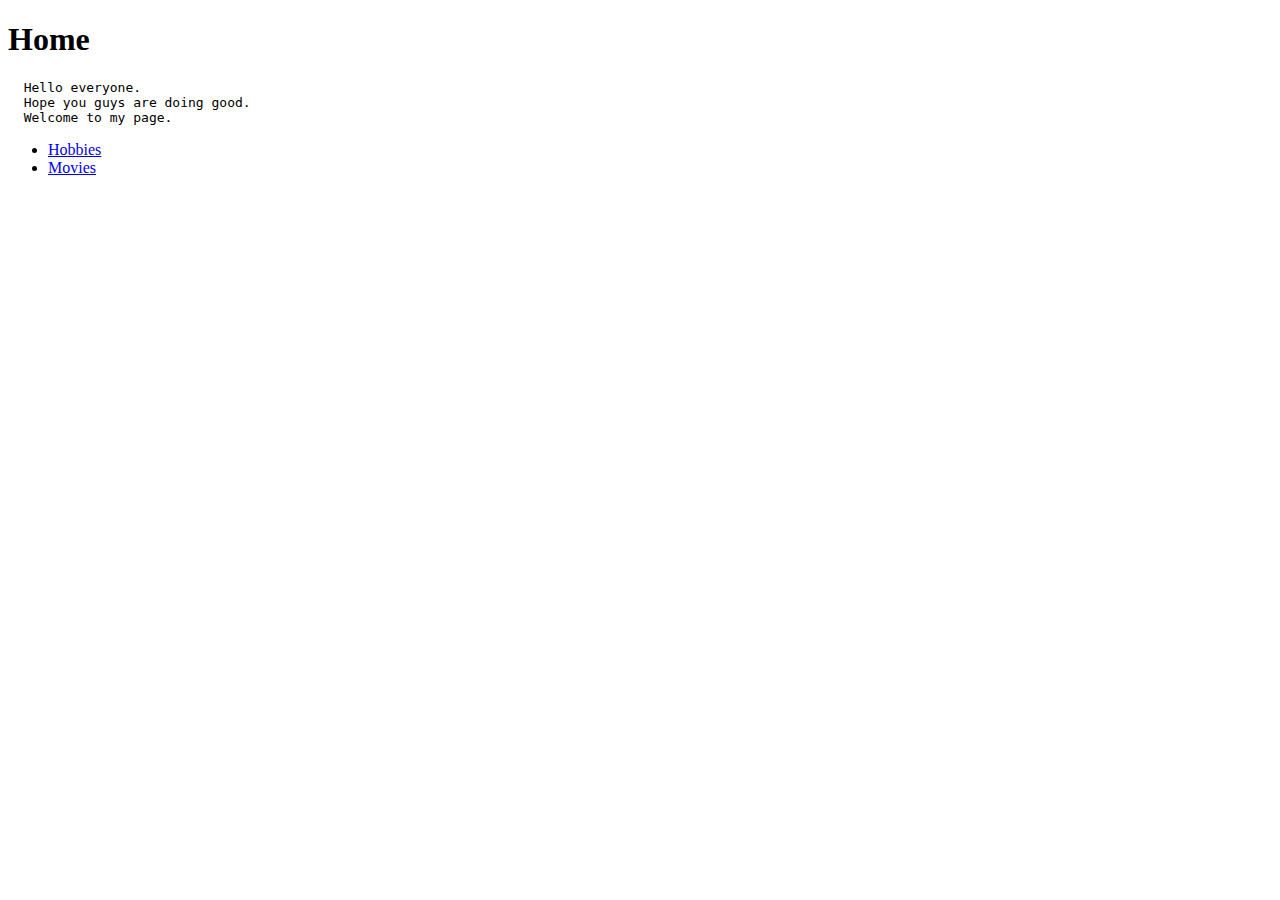
==== index.html @ 243d2b31 "Add files via upload" ====
<!DOCTYPE html>
<html lang="en">
<head>
  <meta charset="UTF-8">
  <meta http-equiv="X-UA-Compatible" content="IE=edge">
  <meta name="viewport" content="width=device-width, initial-scale=1.0">
  <title>My favotites</title>
</head>

<body>
<h1>Home</h1>
<p>
  <pre>
  Hello everyone. 
  Hope you guys are doing good. 
  Welcome to my page.
</pre>
</p>
 <p>
   <ul>
   <li>
     <a href="hobbies.html"  target="_blank">Hobbies</a>
   </li>
   <li>
     <a href="movies.html" target="_blank" >Movies</a>
   </li>
 </ul>
 </p>




</body>

</html>
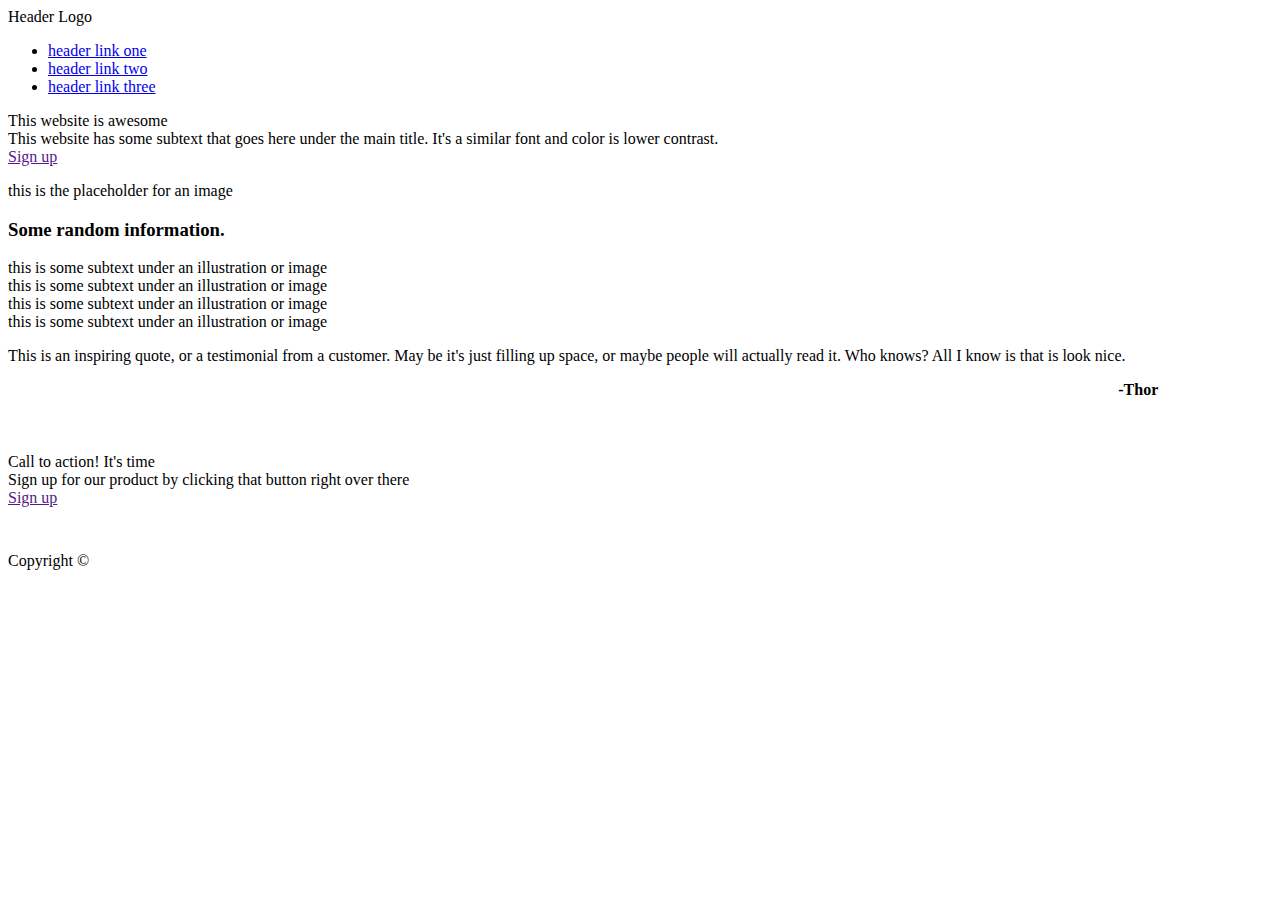
==== commit dbec334c: "Add files via upload" ====
--- a/index.html
+++ b/index.html
@@ -1,37 +1,121 @@
-
-
-<!DOCTYPE html>
-<html lang="en">
-<head>
-  <meta charset="UTF-8">
-  <meta http-equiv="X-UA-Compatible" content="IE=edge">
-  <meta name="viewport" content="width=device-width, initial-scale=1.0">
-  <title>My favotites</title>
-</head>
-
-<body>
-<h1>Home</h1>
-<p>
-  <pre>
-  Hello everyone. 
-  Hope you guys are doing good. 
-  Welcome to my page.
-</pre>
-</p>
- <p>
-   <ul>
-   <li>
-     <a href="hobbies.html"  target="_blank">Hobbies</a>
-   </li>
-   <li>
-     <a href="movies.html" target="_blank" >Movies</a>
-   </li>
- </ul>
- </p>
-
-
-
-
-</body>
-
-</html>
+<!DOCTYPE html>
+<html>
+<head>
+    <meta charset='utf-8'>
+    <title>Page Title</title>
+    <meta name='viewport' content='width=device-width, initial-scale=1'>
+    <link rel='stylesheet' type='text/css' media='screen' href='style.css'>
+</head>
+<body>
+    <div class="html-content-body">
+        <div class="header">
+            <div class="header-logo">
+                <lable>Header Logo</lable>
+            </div>
+            <div class="header-links">
+                <ul class="links">
+                    <li><a href="#home">header link one</a></li>
+                    <li><a href="#news">header link two</a></li>
+                    <li><a href="#contact">header link three</a></li>
+                </ul>
+            </div>
+        </div>
+        <div class="main-content">
+            <div class="content">
+                <div class="awsome-txt">
+                    This website is awesome
+                </div>
+                <div class="sub-text">
+                    This website has some subtext that goes here under the main title. It's a similar font and color is lower contrast.
+                </div>
+                <div class="btn">
+                    <a href="" class="signup-btn"> Sign up</a>
+                </div>
+
+            </div>
+            <div class="img-content">
+                <p>
+                    this is the placeholder for an image 
+                </p>
+            </div>
+    
+        </div>
+    </div>
+        <div class="information-block">
+            <h3 class="random-info-lable">
+                Some random information.
+            </p>
+
+        </div>
+        <div class="image-blocks">
+            <p></p>
+            <p></p>
+            <p></p>
+            <p></p>
+        
+            <div class="image-blocks">
+                <div>
+                    <div class="img-block"></div>
+                    <div class="img-block-content">
+                        <label>this is some subtext under an illustration or image</label>
+                    </div>
+                </div>
+                <div>
+                    <div class="img-block"></div>
+                    <div class="img-block-content">
+                        <label>this is some subtext under an illustration or image</label>
+                    </div>
+                </div>
+                <div>
+                    <div class="img-block"></div>
+                    <div class="img-block-content">
+                        <label>this is some subtext under an illustration or image</label>
+                    </div>
+                </div>
+                <div>
+                    <div class="img-block"></div>
+                    <div class="img-block-content">
+                        <label>this is some subtext under an illustration or image</label>
+                    </div>
+                </div>
+            </div>
+            
+                        
+            
+            <p></p>
+            <p></p>
+            <p></p>
+            <p></p>
+    </div>
+    <div class="quote-block">
+        <p class="quote-block-text">
+            <label>This is an inspiring quote, or a testimonial from a customer. May be it's just filling up space, or maybe people will actually read it. Who knows? All I know is that is look nice.   </label>
+        </p>
+        <p style="text-align: end;margin-right:9%;padding-bottom: 3%;">
+            <lable><b>-Thor</b></lable>
+        </p>
+    </div>
+    <div class="message-block">
+        <div class="message-content">
+            <div class="action-text">
+                <label>Call to action! It's time</label>
+            </div>
+            <div class="">
+                <label>Sign up for our product by clicking that button right over there</label>
+            </div>
+        </div>
+        <div class="btn2">
+            <a href="" class="signup-btn2"> Sign up</a>
+        </div>
+    </div>
+    <div class="footer">
+        <p style="padding: 29px 0px 29px 0px;">
+            <lable>Copyright &copy;</lable>
+        </p>
+    </div>
+       
+   
+    
+    
+</body>
+</html>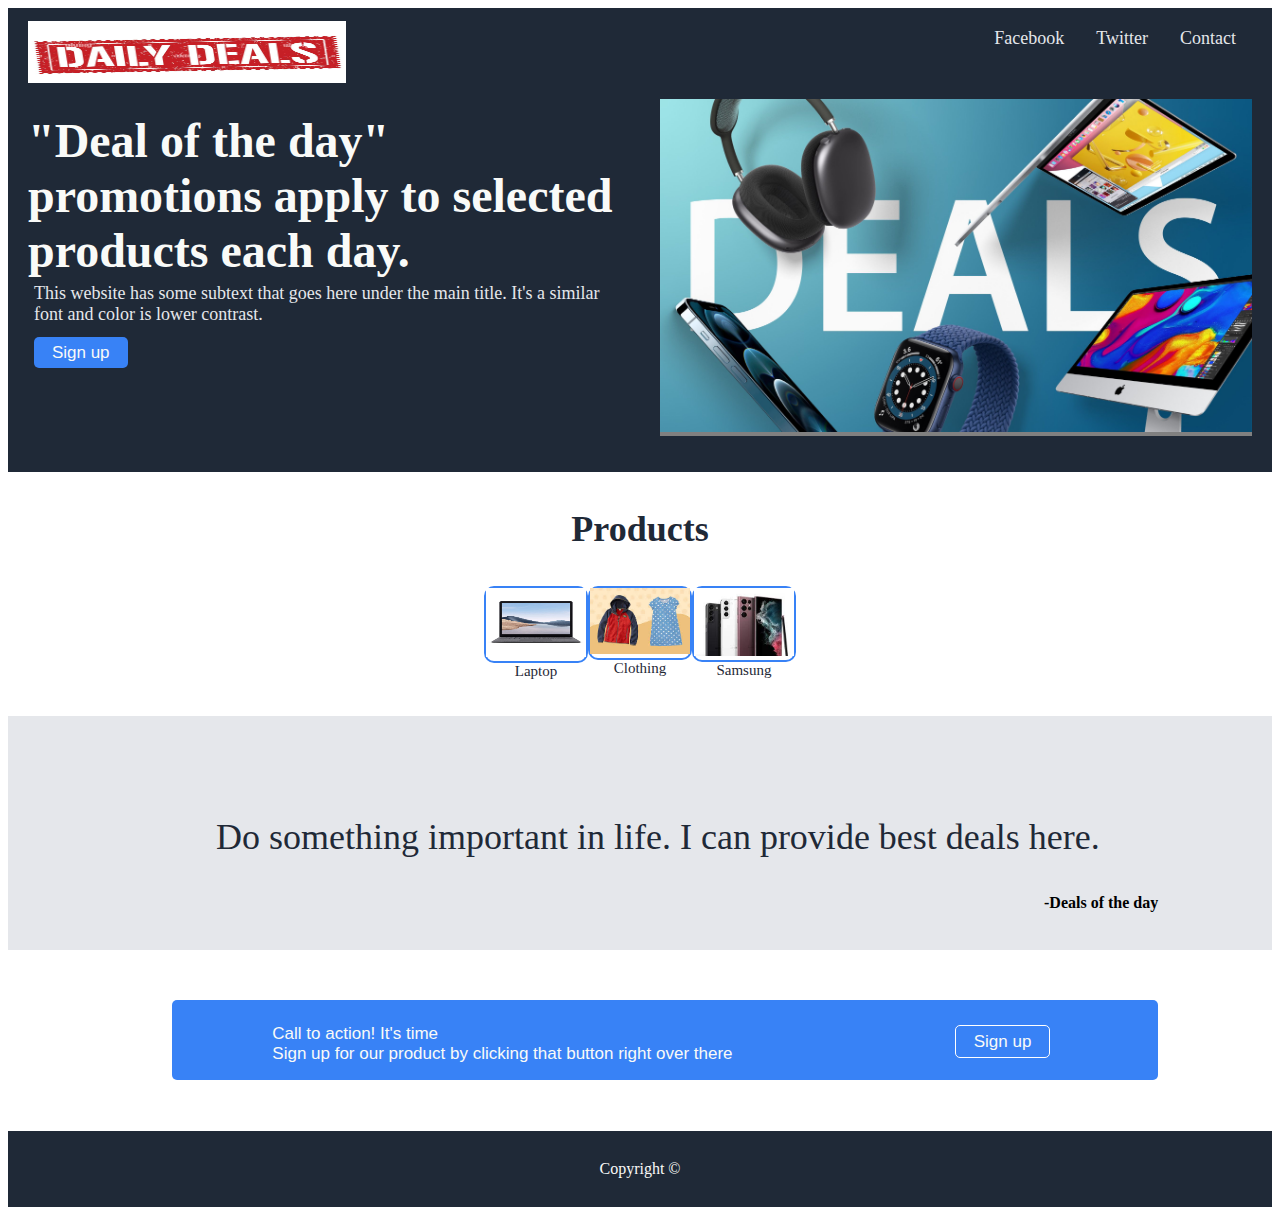
==== commit 4a8b070a: "Add files via upload" ====
--- a/index.html
+++ b/index.html
@@ -2,48 +2,57 @@
 <html>
 <head>
     <meta charset='utf-8'>
-    <title>Page Title</title>
+    <title>Valentine Studio </title>
     <meta name='viewport' content='width=device-width, initial-scale=1'>
     <link rel='stylesheet' type='text/css' media='screen' href='style.css'>
 </head>
 <body>
     <div class="html-content-body">
-        <div class="header">
-            <div class="header-logo">
-                <lable>Header Logo</lable>
+        <header class="row">
+            <div class="column header-logo">
+                <div style="height: 7px">
+                    <img src="logo.jpg" style="width: 318px;height: 78px" />
+
+                </div>
             </div>
-            <div class="header-links">
-                <ul class="links">
-                    <li><a href="#home">header link one</a></li>
-                    <li><a href="#news">header link two</a></li>
-                    <li><a href="#contact">header link three</a></li>
+            <div class="column header-links">
+                <ul class="row links">
+                    <li ><a href="https://www.facebook.com/login/">Facebook</a></li>
+                    <li ><a href="https://twitter.com/i/flow/login?lang=en">Twitter</a></li>
+                    <li ><a href="#contact">Contact</a></li>
                 </ul>
             </div>
-        </div>
-        <div class="main-content">
-            <div class="content">
-                <div class="awsome-txt">
-                    This website is awesome
+        </header>
+        <div class="row">
+            <div class="column">
+                <div class="content main-content">
+                    <div class="awsome-txt">
+                        "Deal of the day" promotions apply to selected products each day.
+                    </div>
+                    <div class="sub-text">
+                        This website has some subtext that goes here under the main title. It's a similar font and color is lower contrast.
+                    </div>
+                    <div class="btn">
+                        <a href="" class="signup-btn"> Sign up</a>
+                    </div>
+
                 </div>
-                <div class="sub-text">
-                    This website has some subtext that goes here under the main title. It's a similar font and color is lower contrast.
+            </div>
+
+            <div class="column">
+                <div class="img-content">
+                    <p>
+                        <img src="main.jpg" style="width: 100%">
+                    </p>
                 </div>
-                <div class="btn">
-                    <a href="" class="signup-btn"> Sign up</a>
-                </div>
+            </div>
 
-            </div>
-            <div class="img-content">
-                <p>
-                    this is the placeholder for an image 
-                </p>
-            </div>
-    
+
         </div>
     </div>
         <div class="information-block">
-            <h3 class="random-info-lable">
-                Some random information.
+            <p class="random-info-lable">
+                Products
             </p>
 
         </div>
@@ -52,36 +61,38 @@
             <p></p>
             <p></p>
             <p></p>
-        
+
             <div class="image-blocks">
                 <div>
-                    <div class="img-block"></div>
+                    <div class="img-block">
+                        <img src="laptop.jpg" style="width: 100px;height: 69px">
+                    </div>
                     <div class="img-block-content">
-                        <label>this is some subtext under an illustration or image</label>
+                        <label>Laptop</label>
                     </div>
                 </div>
                 <div>
-                    <div class="img-block"></div>
+                    <div class="img-block">
+                        <img src="clothes.jpeg" style="width: 100px">
+
+                    </div>
                     <div class="img-block-content">
-                        <label>this is some subtext under an illustration or image</label>
+                        <label>Clothing</label>
                     </div>
                 </div>
                 <div>
-                    <div class="img-block"></div>
+                    <div class="img-block">
+                        <img src="Samsung.jpeg" style="width: 100px;height: 68px">
+
+                    </div>
                     <div class="img-block-content">
-                        <label>this is some subtext under an illustration or image</label>
-                    </div>
-                </div>
-                <div>
-                    <div class="img-block"></div>
-                    <div class="img-block-content">
-                        <label>this is some subtext under an illustration or image</label>
+                        <label>Samsung</label>
                     </div>
                 </div>
             </div>
-            
-                        
-            
+
+
+
             <p></p>
             <p></p>
             <p></p>
@@ -89,10 +100,10 @@
     </div>
     <div class="quote-block">
         <p class="quote-block-text">
-            <label>This is an inspiring quote, or a testimonial from a customer. May be it's just filling up space, or maybe people will actually read it. Who knows? All I know is that is look nice.   </label>
+            <label>Do something important in life. I can provide best deals here.   </label>
         </p>
         <p style="text-align: end;margin-right:9%;padding-bottom: 3%;">
-            <lable><b>-Thor</b></lable>
+            <lable><b>-Deals of the day</b></lable>
         </p>
     </div>
     <div class="message-block">
@@ -108,14 +119,14 @@
             <a href="" class="signup-btn2"> Sign up</a>
         </div>
     </div>
-    <div class="footer">
+    <footer class="footer">
         <p style="padding: 29px 0px 29px 0px;">
             <lable>Copyright &copy;</lable>
         </p>
-    </div>
-       
-   
-    
-    
+    </footer>
+
+
+
+
 </body>
-</html>+</html>
--- a/style.css
+++ b/style.css
@@ -0,0 +1,287 @@
+@font-face {
+    font-family: "RobotoBlack";
+    src: url(fonts/Roboto-Black.ttf);
+}
+
+@font-face {
+    font-family: "RobotoBlackItalic";
+    src: url(fonts/Roboto-BlackItalic.ttf);
+}
+@font-face {
+    font-family: "RobotoBold";
+    src: url(fonts/Roboto-Bold.ttf);
+}
+@font-face {
+    font-family: "RobotoBoldItalic";
+    src: url(fonts/Roboto-BoldItalic.ttf);
+}
+@font-face {
+    font-family: "RobotoItalic";
+    src: url(fonts/Roboto-Italic.ttf);
+}
+@font-face {
+    font-family: "RobotoLight";
+    src: url(fonts/Roboto-Light.ttf);
+}
+@font-face {
+    font-family: "RobotoLightItalic";
+    src: url(fonts/Roboto-LightItalic.ttf)
+}
+@font-face {
+    font-family: "RobotoMedium";
+    src: url(fonts/Roboto-Medium.ttf);
+}
+@font-face {
+    font-family: "RobotoMediumItalis";
+    src: url(fonts/Roboto-MediumItalic.ttf);
+}
+@font-face {
+    font-family: "RobotoRegular";
+    src: url(fonts/Roboto-Regular.ttf);
+}
+@font-face {
+    font-family: "RobotoThin";
+    src: url(fonts/Roboto-Thin.ttf);
+}
+@font-face {
+    font-family: "RobotoThinItalic";
+    src: url(fonts/Roboto-ThinItalic.ttf);
+}
+
+.header{
+    color: white;
+    /* display: flex;
+    justify-content: space-between; */
+}
+
+.html-content-body{
+    background: #1F2937;
+
+}
+
+.header-logo{
+    color: #F9FAF8;
+    font-size: 24px;
+    font-family: "RobotoRegular";
+    display: block;
+    padding-left: 15%;
+    margin-top: 1%;
+    text-decoration: none;
+}
+
+.header-links{
+    float: right;
+    padding-right: 15%;
+    padding-top: 0.5%;
+}
+
+
+li {
+    float: left;
+  }
+  
+  li a {
+    display: block;
+    color: #E5E7EB;
+    text-align: center;
+    padding: 14px 16px;
+    text-decoration: none;
+    font-size: 18px;
+  }
+  
+ 
+
+ul {
+    list-style-type: none;
+    margin: 0;
+    padding: 0;
+    overflow: hidden;
+    padding-top: 1%;
+    justify-content: end;
+  }
+  .main-content{
+    padding-top: 5%;
+    padding-bottom: 5%;
+  }
+
+  .content{
+    background: #1F2937;
+
+  }
+  .awsome-txt{
+    font-size: 48px;
+    font-weight: bolder;
+    color: #F9FAF8;
+  }
+
+  .sub-text{
+    font-size: 18px;
+    color: #E5E7Eb;
+    padding: 1%;
+  }
+
+  .img-content{
+    background:  gray;
+    color: #E5E7Eb;
+    text-align: center;
+    margin-right: 18%;
+    width: 100%;
+
+  }
+
+  .signup-btn{
+   background-color:#3882F6!important;
+   border-radius:5px;
+   font-size: 17px;
+   font-family: 'Source Sans Pro', sans-serif;
+   padding:6px 18px;
+   text-decoration: none;
+   text-align: center;
+   color: #F9FAF8;
+
+  }
+  .btn{
+    padding: 1%;
+    padding-top: 2%;
+  }
+
+  .random-info-lable{
+    color: #1F2937;
+    font-size: 36px;
+    font-weight: bolder;
+    text-align: center;
+  }
+
+  .image-blocks{
+    display: flex;
+    justify-content: space-around;
+    padding-left: 20%;
+    padding-right: 20%;
+  }
+
+  .img-block{
+    border: 2px solid#3882F6;
+    border-radius: 10px;
+  }
+
+  .img-block-content{
+    color: #1F2937;
+    font-size: 15px;
+    text-align: center;
+  }
+  .quote-block{
+    background-color: #E5E7EB;
+    width: 100%;
+  }
+
+  .quote-block-text{
+    color: #1F2937;
+    font-family: 'RobotoLightItalic';
+    font-size: 36px;
+    text-align: start;
+    padding: 100px 127px 0px 208px;
+  }
+
+  .message-block{
+    display: flex;
+   justify-content: space-between;
+   background-color:#3882F6!important;
+   border-radius:5px;
+   font-size: 17px;
+   font-family: 'Source Sans Pro', sans-serif;
+   padding: 24px 100px 16px 100px;
+   margin-left: 13%;
+   margin-right: 9%;
+   margin-top: 4%;
+
+
+  }
+  .signup-btn2{
+    background-color:#3882F6!important;
+   border-radius:5px;
+   font-size: 17px;
+   font-family: 'Source Sans Pro', sans-serif;
+   padding:6px 18px;
+   text-decoration: none;
+   text-align: center;
+   color: #F9FAF8;
+   border: 1px solid white;
+  }
+
+  .btn2{
+    padding: 1%;
+  }
+
+  .message-content{
+    color: #F9FAF8;
+  }
+
+  .footer{
+    background: #1F2937;
+    color: #F9FAF8;
+    text-align: center;
+    margin-top: 4%;
+  }
+
+
+  .row {
+    display: flex;
+    flex-wrap: wrap;
+  }
+  
+  /* Create four equal columns */
+  .column {
+    flex: 25%;
+    padding: 20px;
+    padding-top: 0%;
+  }
+  
+  /* On screens that are 992px wide or less, go from four columns to two columns */
+  @media screen and (max-width: 992px) {
+    .column {
+      flex: 50%;
+    }
+    .links{
+      justify-content: center;
+    }
+    .main-content {
+      padding: 0px;
+    }
+    .image-blocks{
+      display: block;
+    }
+    .message-block{
+      display: flex;
+      margin-left: 1%;
+      margin-right: 1%;
+      padding: 17px 0px 17px 17px;
+    }
+  }
+  
+  /* On screens that are 600px wide or less, make the columns stack on top of each other instead of next to each other */
+  @media screen and (max-width: 600px) {
+    .row {
+      flex-direction: column;
+    }
+    .main-content {
+      padding: 0px;
+    }
+    .image-blocks{
+      display: block;
+    }
+    .quote-block-text{
+      padding: 100px 0px 0px 34px;
+    }
+    .message-block{
+      display: block;
+      margin-left: 1%;
+      margin-right: 1%;
+      padding: 17px 0px 17px 17px;
+    }
+
+    .btn2{
+      text-align: center;
+      padding-top: 5%;
+    }
+  }
+
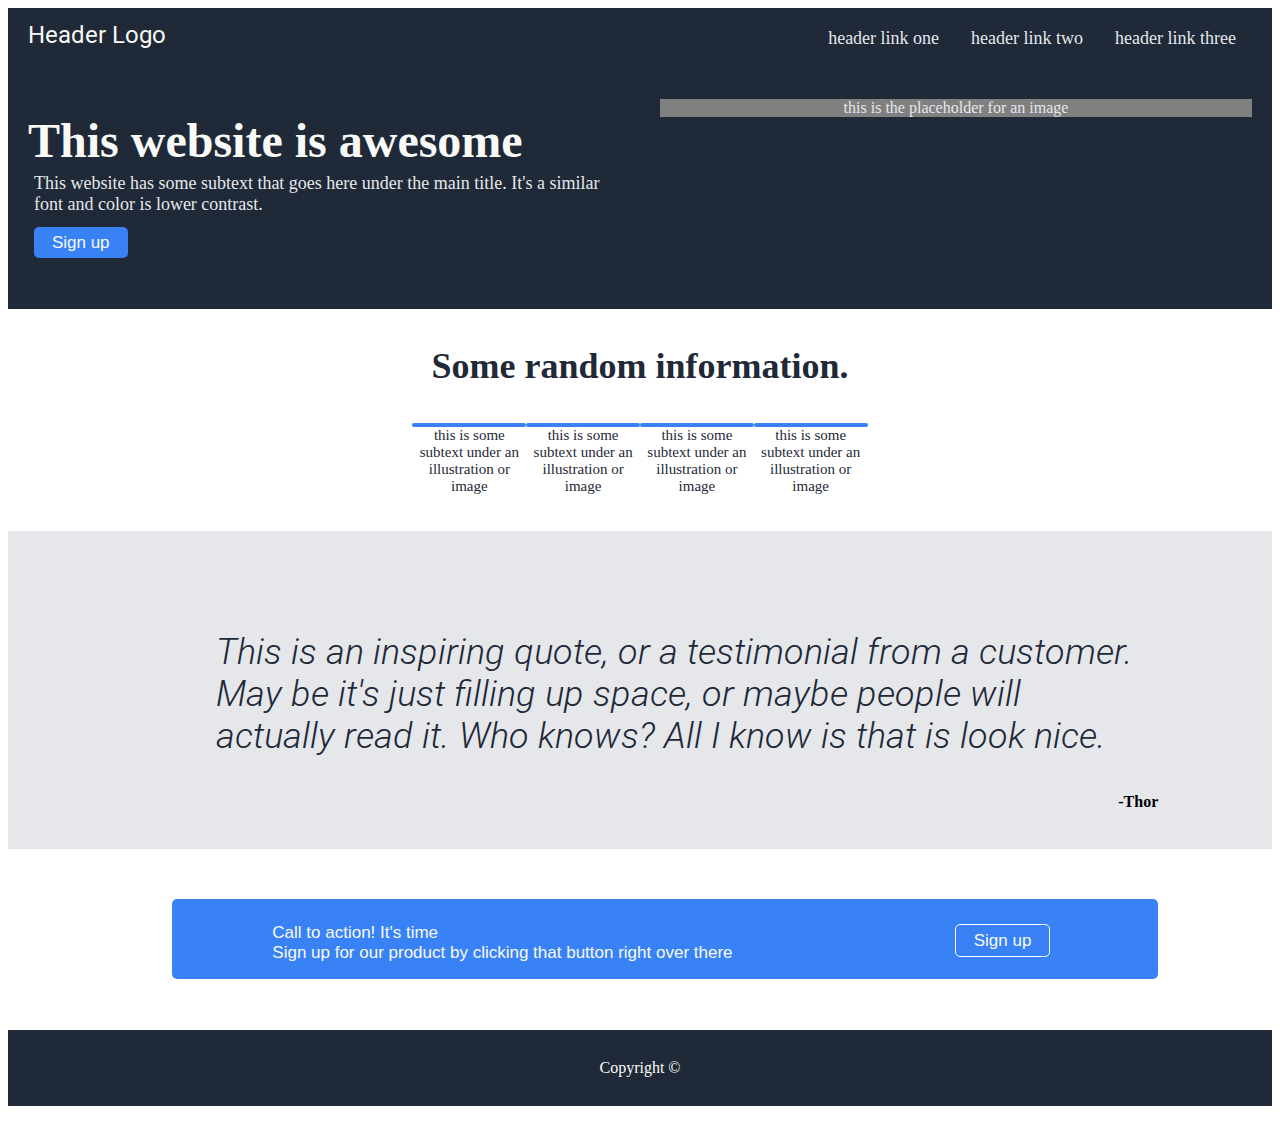
==== commit 1159b9c7: "Add files via upload" ====
--- a/index.html
+++ b/index.html
@@ -2,32 +2,29 @@
 <html>
 <head>
     <meta charset='utf-8'>
-    <title>Valentine Studio </title>
+    <title>Page Title</title>
     <meta name='viewport' content='width=device-width, initial-scale=1'>
     <link rel='stylesheet' type='text/css' media='screen' href='style.css'>
 </head>
 <body>
     <div class="html-content-body">
-        <header class="row">
+        <div class="row">
             <div class="column header-logo">
-                <div style="height: 7px">
-                    <img src="logo.jpg" style="width: 318px;height: 78px" />
-
-                </div>
+                <lable>Header Logo</lable>
             </div>
             <div class="column header-links">
                 <ul class="row links">
-                    <li ><a href="https://www.facebook.com/login/">Facebook</a></li>
-                    <li ><a href="https://twitter.com/i/flow/login?lang=en">Twitter</a></li>
-                    <li ><a href="#contact">Contact</a></li>
+                    <li ><a href="#home">header link one</a></li>
+                    <li ><a href="#news">header link two</a></li>
+                    <li ><a href="#contact">header link three</a></li>
                 </ul>
             </div>
-        </header>
+        </div>
         <div class="row">
             <div class="column">
                 <div class="content main-content">
                     <div class="awsome-txt">
-                        "Deal of the day" promotions apply to selected products each day.
+                        This website is awesome
                     </div>
                     <div class="sub-text">
                         This website has some subtext that goes here under the main title. It's a similar font and color is lower contrast.
@@ -35,75 +32,57 @@
                     <div class="btn">
                         <a href="" class="signup-btn"> Sign up</a>
                     </div>
-
                 </div>
             </div>
-
+            
             <div class="column">
                 <div class="img-content">
                     <p>
-                        <img src="main.jpg" style="width: 100%">
+                        this is the placeholder for an image 
                     </p>
                 </div>
             </div>
-
-
         </div>
     </div>
         <div class="information-block">
-            <p class="random-info-lable">
-                Products
+            <h3 class="random-info-lable">
+                Some random information.
             </p>
-
         </div>
         <div class="image-blocks">
-            <p></p>
-            <p></p>
-            <p></p>
-            <p></p>
-
             <div class="image-blocks">
                 <div>
-                    <div class="img-block">
-                        <img src="laptop.jpg" style="width: 100px;height: 69px">
-                    </div>
+                    <div class="img-block"></div>
                     <div class="img-block-content">
-                        <label>Laptop</label>
+                        <label>this is some subtext under an illustration or image</label>
                     </div>
                 </div>
                 <div>
-                    <div class="img-block">
-                        <img src="clothes.jpeg" style="width: 100px">
-
-                    </div>
+                    <div class="img-block"></div>
                     <div class="img-block-content">
-                        <label>Clothing</label>
+                        <label>this is some subtext under an illustration or image</label>
                     </div>
                 </div>
                 <div>
-                    <div class="img-block">
-                        <img src="Samsung.jpeg" style="width: 100px;height: 68px">
-
+                    <div class="img-block"></div>
+                    <div class="img-block-content">
+                        <label>this is some subtext under an illustration or image</label>
                     </div>
+                </div>
+                <div>
+                    <div class="img-block"></div>
                     <div class="img-block-content">
-                        <label>Samsung</label>
+                        <label>this is some subtext under an illustration or image</label>
                     </div>
                 </div>
             </div>
-
-
-
-            <p></p>
-            <p></p>
-            <p></p>
-            <p></p>
     </div>
     <div class="quote-block">
         <p class="quote-block-text">
-            <label>Do something important in life. I can provide best deals here.   </label>
+            <label>This is an inspiring quote, or a testimonial from a customer. May be it's just filling up space, or maybe people will actually read it. Who knows? All I know is that is look nice.   </label>
         </p>
         <p style="text-align: end;margin-right:9%;padding-bottom: 3%;">
-            <lable><b>-Deals of the day</b></lable>
+            <lable><b>-Thor</b></lable>
         </p>
     </div>
     <div class="message-block">
@@ -119,14 +98,10 @@
             <a href="" class="signup-btn2"> Sign up</a>
         </div>
     </div>
-    <footer class="footer">
+    <div class="footer">
         <p style="padding: 29px 0px 29px 0px;">
             <lable>Copyright &copy;</lable>
         </p>
-    </footer>
-
-
-
-
+    </div>   
 </body>
-</html>
+</html>